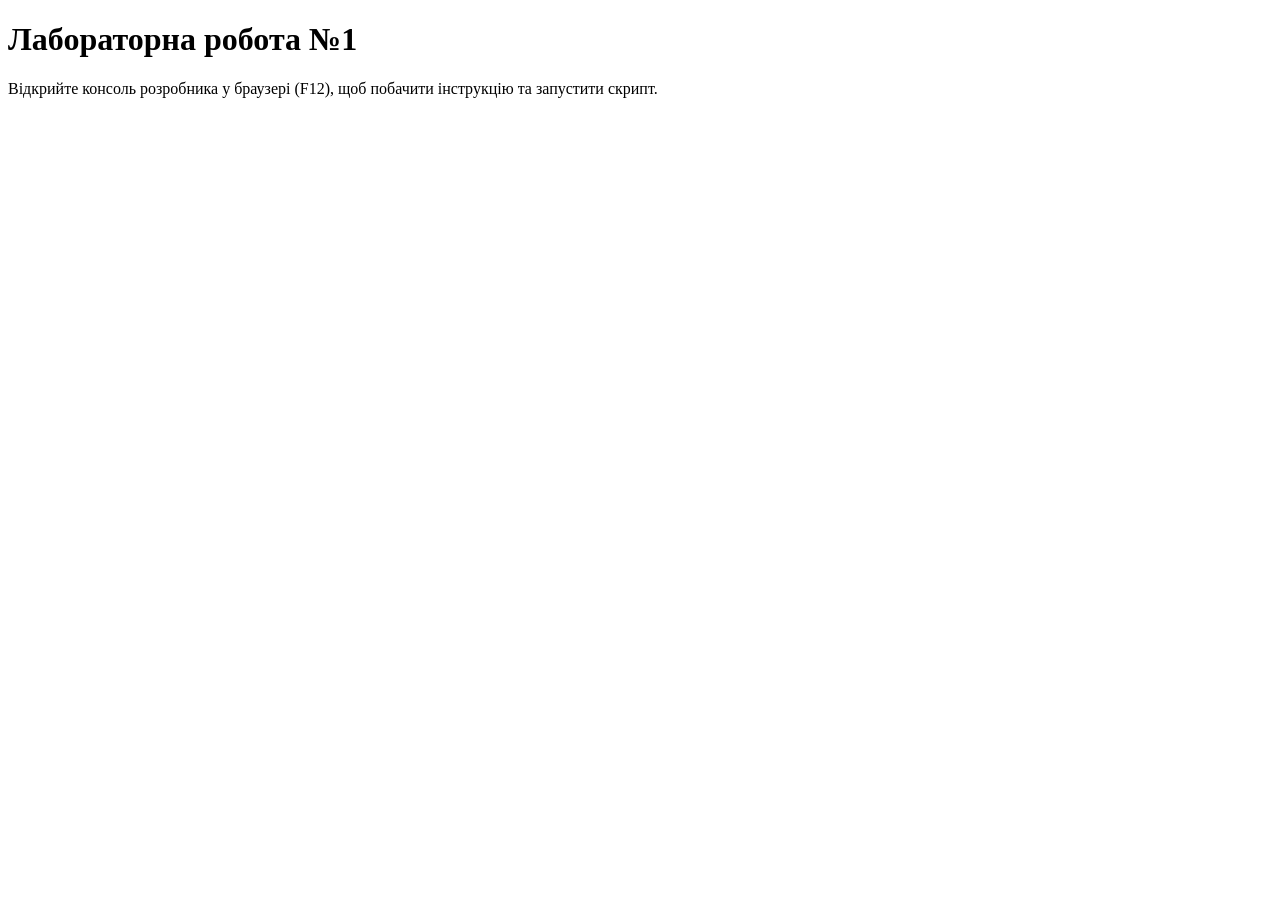
==== lab1/index.html @ 07247666 "Rename index.html to lab1/index.html" ====
<!DOCTYPE html>
<html lang="uk">
<head>
    <meta charset="UTF-8">
    <meta name="viewport" content="width=device-width, initial-scale=1.0">
    <title>Лабораторна робота №1</title>
</head>
<body>
    <h1>Лабораторна робота №1</h1>
    <p>Відкрийте консоль розробника у браузері (F12), щоб побачити інструкцію та запустити скрипт.</p>

    <script src="app.js"></script>
</body>
</html>
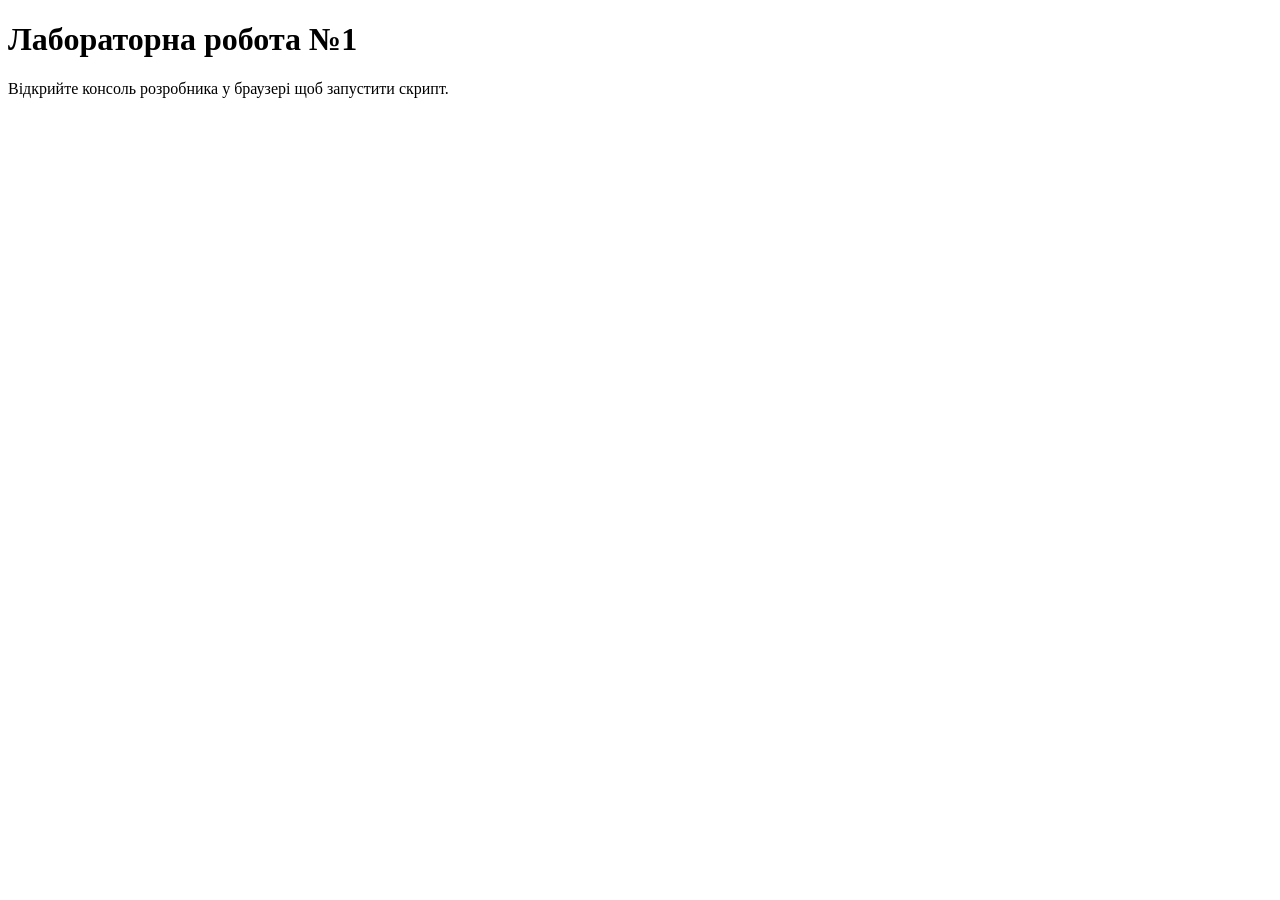
==== commit 4d349669: "Update index.html" ====
--- a/lab1/index.html
+++ b/lab1/index.html
@@ -7,7 +7,7 @@
 </head>
 <body>
     <h1>Лабораторна робота №1</h1>
-    <p>Відкрийте консоль розробника у браузері (F12), щоб побачити інструкцію та запустити скрипт.</p>
+    <p>Відкрийте консоль розробника у браузері щоб запустити скрипт.</p>
 
     <script src="app.js"></script>
 </body>
